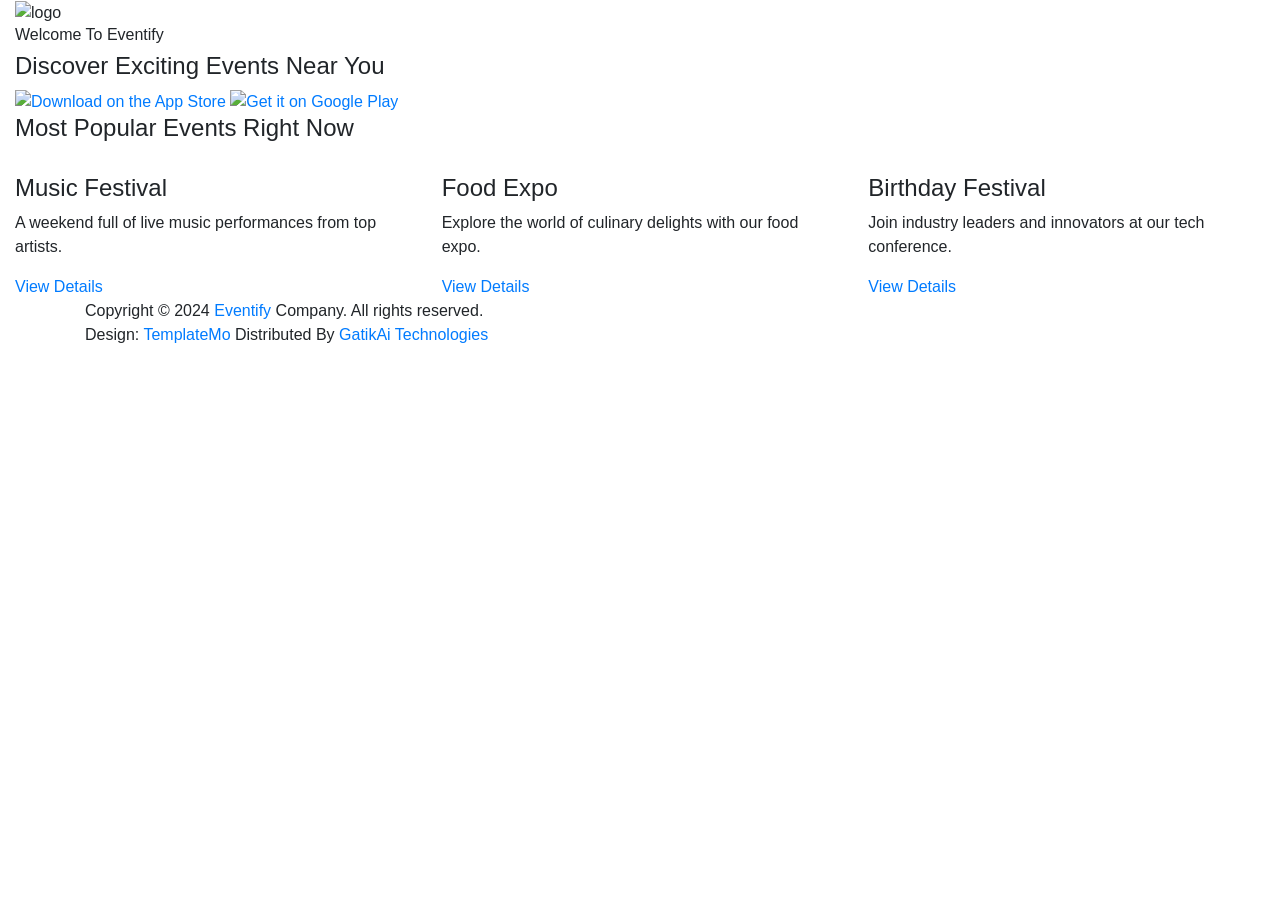
==== WeddingApp/templates/dashboard/index.html @ 22f23f72 "genrate event pdf & add cover image id in event models and change media settings and design template" ====
<!DOCTYPE html>
<html lang="en">
<head>
    <meta charset="utf-8">
    <meta name="viewport" content="width=device-width, initial-scale=1, shrink-to-fit=no">
    <title>Eventify - Discover Exciting Events Near You</title>
    <!-- Bootstrap core CSS -->
    <link href="https://stackpath.bootstrapcdn.com/bootstrap/4.5.2/css/bootstrap.min.css" rel="stylesheet">
    <!-- Google Fonts - Poppins -->
    <link rel="stylesheet" href="https://fonts.googleapis.com/css2?family=Poppins:wght@100;200;300;400;500;600;700;800;900">
    <!-- Additional CSS Files -->
    <link rel="stylesheet" href="static/css/style.css">
    <link rel="stylesheet" href="https://unpkg.com/swiper@7/swiper-bundle.min.css">
</head>
<body>


  <!-- ***** Header Area Start ***** -->
<header class="header-area">
    <div class="container-fluid">
        <div class="row align-items-center">
            <div class="col-lg-3 col-md-4 col-sm-6 col-8">
                <div class="logo">
                    <img src="static/images/logo_png.png" alt="logo">
                </div>
            </div>
        </div>
    </div>
</header>


  <!-- ***** Header Area End ***** -->

<div class="container-fluid">
    <div class="row">
        <div class="col-lg-12">
            <div class="page-content">
                <!-- Banner Section -->
                <div class="main-banner">
                    <div class="row">
                        <div class="col-lg-7">
                            <div class="header-text">
                                <h6>Welcome To Eventify</h6>
                                <h4>Discover Exciting Events Near You</h4>
                                <div class="app-store-badges">
                                    <!-- Apple App Store Badge -->
                                    <a href="#" target="_blank"><img src="static/images/apple.jpg" alt="Download on the App Store"></a>
                                    <!-- Google Play Store Badge -->
                                    <a href="#" target="_blank"><img src="static/images/google.png" alt="Get it on Google Play"></a>
                                </div>
                            </div>
                        </div>
                    </div>
                </div>

                <!-- Most Popular Events Section -->
                <div class="most-popular">
                    <div class="row">
                        <div class="col-lg-12">
                            <div class="heading-section">
                                <h4>Most Popular Events Right Now</h4>
                            </div>
                            <!-- Event Cards -->
                            <div class="row">
                                <!-- Event Card 1 -->
                                <div class="col-lg-4 col-md-6">
                                    <div class="item">
                                        <img src="static/images/event-04.jpg" alt="">
                                        <h4>Music Festival</h4>
                                        <p>A weekend full of live music performances from top artists.</p>
                                        <div class="main-button">
                                            <a href="event-details.html">View Details</a>
                                        </div>
                                    </div>
                                </div>
                                <!-- Event Card 2 -->
                                <div class="col-lg-4 col-md-6">
                                    <div class="item">
                                        <img src="static/images/event-02.jpg" alt="">
                                        <h4>Food Expo</h4>
                                        <p>Explore the world of culinary delights with our food expo.</p>
                                        <div class="main-button">
                                            <a href="event-details.html">View Details</a>
                                        </div>
                                    </div>
                                </div>
                                <!-- Event Card 3 -->
                                <div class="col-lg-4 col-md-6">
                                    <div class="item">
                                        <img src="static/images/event-03.jpg" alt="">
                                        <h4>Birthday Festival</h4>
                                        <p>Join industry leaders and innovators at our tech conference.</p>
                                        <div class="main-button">
                                            <a href="event-details.html">View Details</a>
                                        </div>
                                    </div>
                                </div>
                            </div>
                        </div>
                    </div>
                </div>
            </div>
        </div>
    </div>
</div>

<footer>
    <div class="container">
        <div class="row">
            <div class="col-lg-12">
                <!-- Copyright and App Store Badges -->
                <div class="footer-content">
                    <p>Copyright © 2024 <a href="#">Eventify</a> Company. All rights reserved.
                        <br>Design: <a href="https://templatemo.com" target="_blank">TemplateMo</a> Distributed By <a href="https://gatikai.com" target="_blank">GatikAi Technologies</a></p>
                </div>
            </div>
        </div>
    </div>
</footer>

</body>
</html>
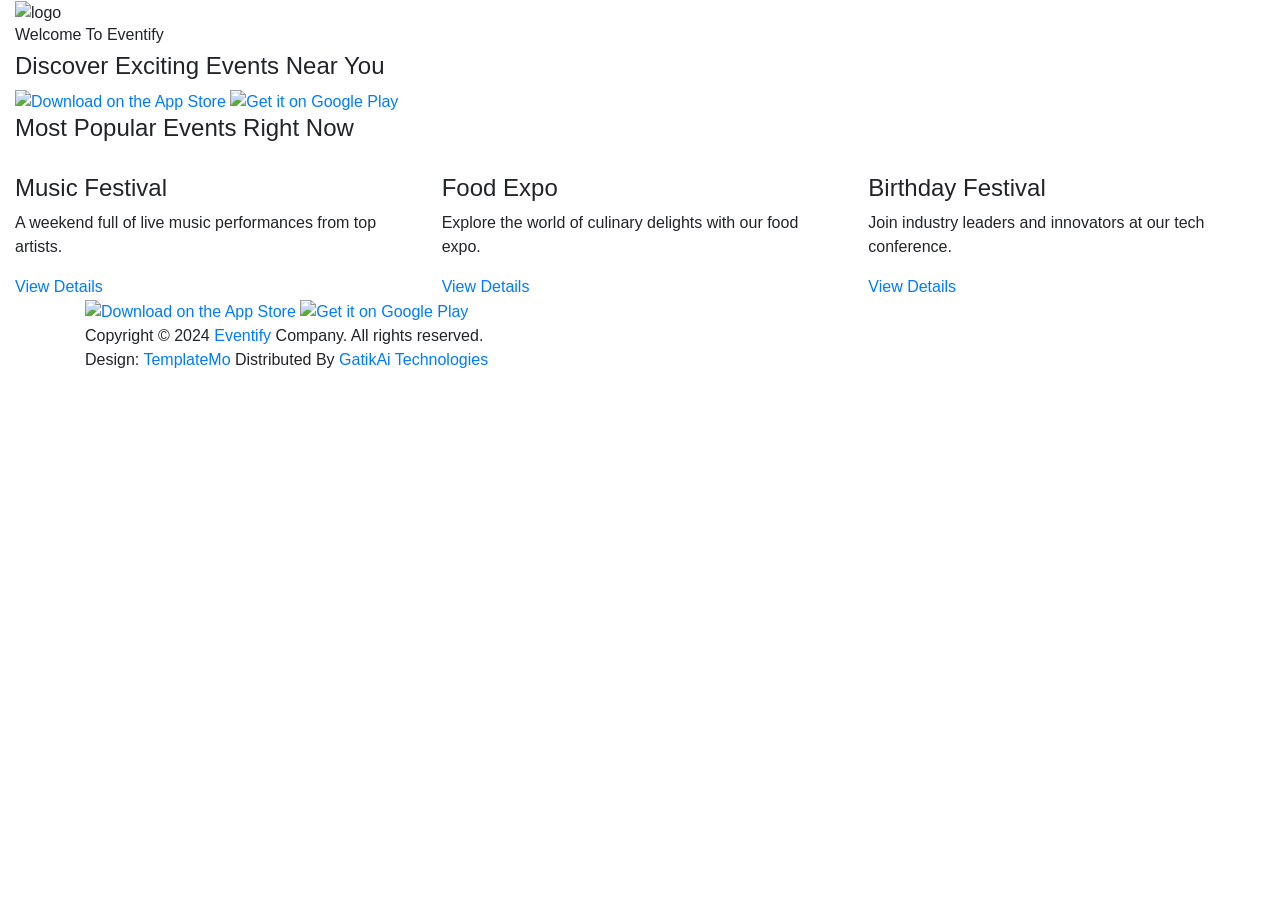
==== commit ba191f0f: "chnage all serializers fields and create banner image model and change event date and role validatio" ====
--- a/WeddingApp/templates/dashboard/index.html
+++ b/WeddingApp/templates/dashboard/index.html
@@ -36,7 +36,7 @@
         <div class="col-lg-12">
             <div class="page-content">
                 <!-- Banner Section -->
-                <div class="main-banner">
+                <div class="main-banner" id="mainBanner">
                     <div class="row">
                         <div class="col-lg-7">
                             <div class="header-text">
@@ -109,6 +109,12 @@
         <div class="row">
             <div class="col-lg-12">
                 <!-- Copyright and App Store Badges -->
+                <div class="app-store-badges">
+                    <!-- Apple App Store Badge -->
+                    <a href="#" target="_blank"><img src="static/images/apple.jpg" alt="Download on the App Store"></a>
+                    <!-- Google Play Store Badge -->
+                    <a href="#" target="_blank"><img src="static/images/google.png" alt="Get it on Google Play"></a>
+                </div>
                 <div class="footer-content">
                     <p>Copyright © 2024 <a href="#">Eventify</a> Company. All rights reserved.
                         <br>Design: <a href="https://templatemo.com" target="_blank">TemplateMo</a> Distributed By <a href="https://gatikai.com" target="_blank">GatikAi Technologies</a></p>
@@ -117,6 +123,24 @@
         </div>
     </div>
 </footer>
+<script>
+    document.addEventListener('DOMContentLoaded', function() {
+        function changeBackgroundImage() {
+            fetch('/get_random_banner_image/')
+                .then(response => response.json())
+                .then(data => {
+                    const mainBanner = document.getElementById('mainBanner');
+                    mainBanner.style.backgroundImage = `url('${data.image_url}')`;
+                })
+                .catch(error => console.error('Error fetching image:', error));
+        }
 
+        // Initial image change
+        changeBackgroundImage();
+
+        // Automatically change image every 5 seconds (5000 milliseconds)
+        setInterval(changeBackgroundImage, 5000);
+    });
+</script>
 </body>
 </html>
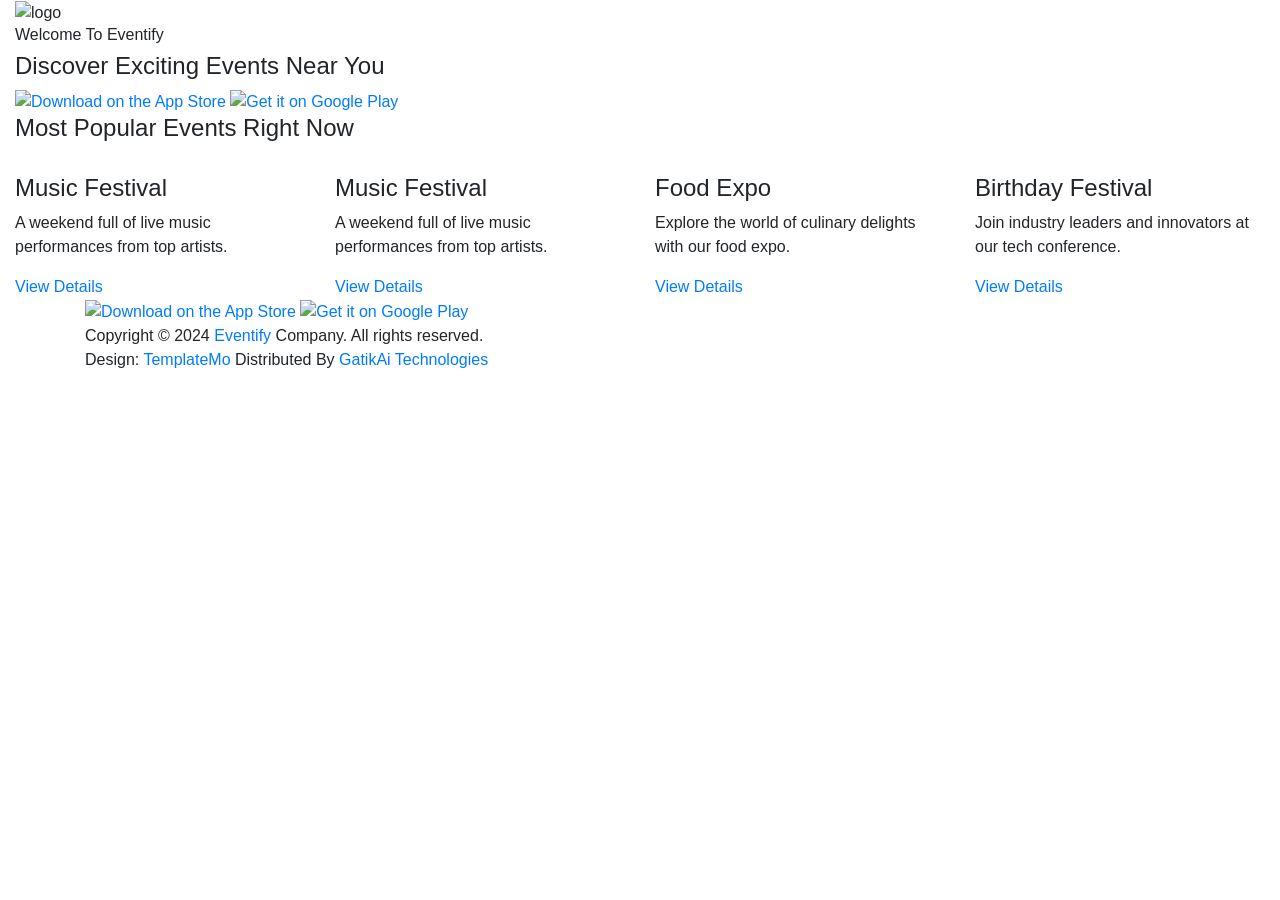
==== commit 37fd8941: "make group, userevent models and modified templates" ====
--- a/WeddingApp/templates/dashboard/index.html
+++ b/WeddingApp/templates/dashboard/index.html
@@ -63,7 +63,7 @@
                             <!-- Event Cards -->
                             <div class="row">
                                 <!-- Event Card 1 -->
-                                <div class="col-lg-4 col-md-6">
+                                <div class="col-lg-3 col-md-6">
                                     <div class="item">
                                         <img src="static/images/event-04.jpg" alt="">
                                         <h4>Music Festival</h4>
@@ -73,8 +73,19 @@
                                         </div>
                                     </div>
                                 </div>
+                                <!-- Event Card 1 -->
+                                <div class="col-lg-3 col-md-6">
+                                    <div class="item">
+                                        <img src="static/images/event-08.jpg" alt="">
+                                        <h4>Music Festival</h4>
+                                        <p>A weekend full of live music performances from top artists.</p>
+                                        <div class="main-button">
+                                            <a href="event-details.html">View Details</a>
+                                        </div>
+                                    </div>
+                                </div>
                                 <!-- Event Card 2 -->
-                                <div class="col-lg-4 col-md-6">
+                                <div class="col-lg-3 col-md-6">
                                     <div class="item">
                                         <img src="static/images/event-02.jpg" alt="">
                                         <h4>Food Expo</h4>
@@ -85,7 +96,7 @@
                                     </div>
                                 </div>
                                 <!-- Event Card 3 -->
-                                <div class="col-lg-4 col-md-6">
+                                <div class="col-lg-3 col-md-6">
                                     <div class="item">
                                         <img src="static/images/event-03.jpg" alt="">
                                         <h4>Birthday Festival</h4>
